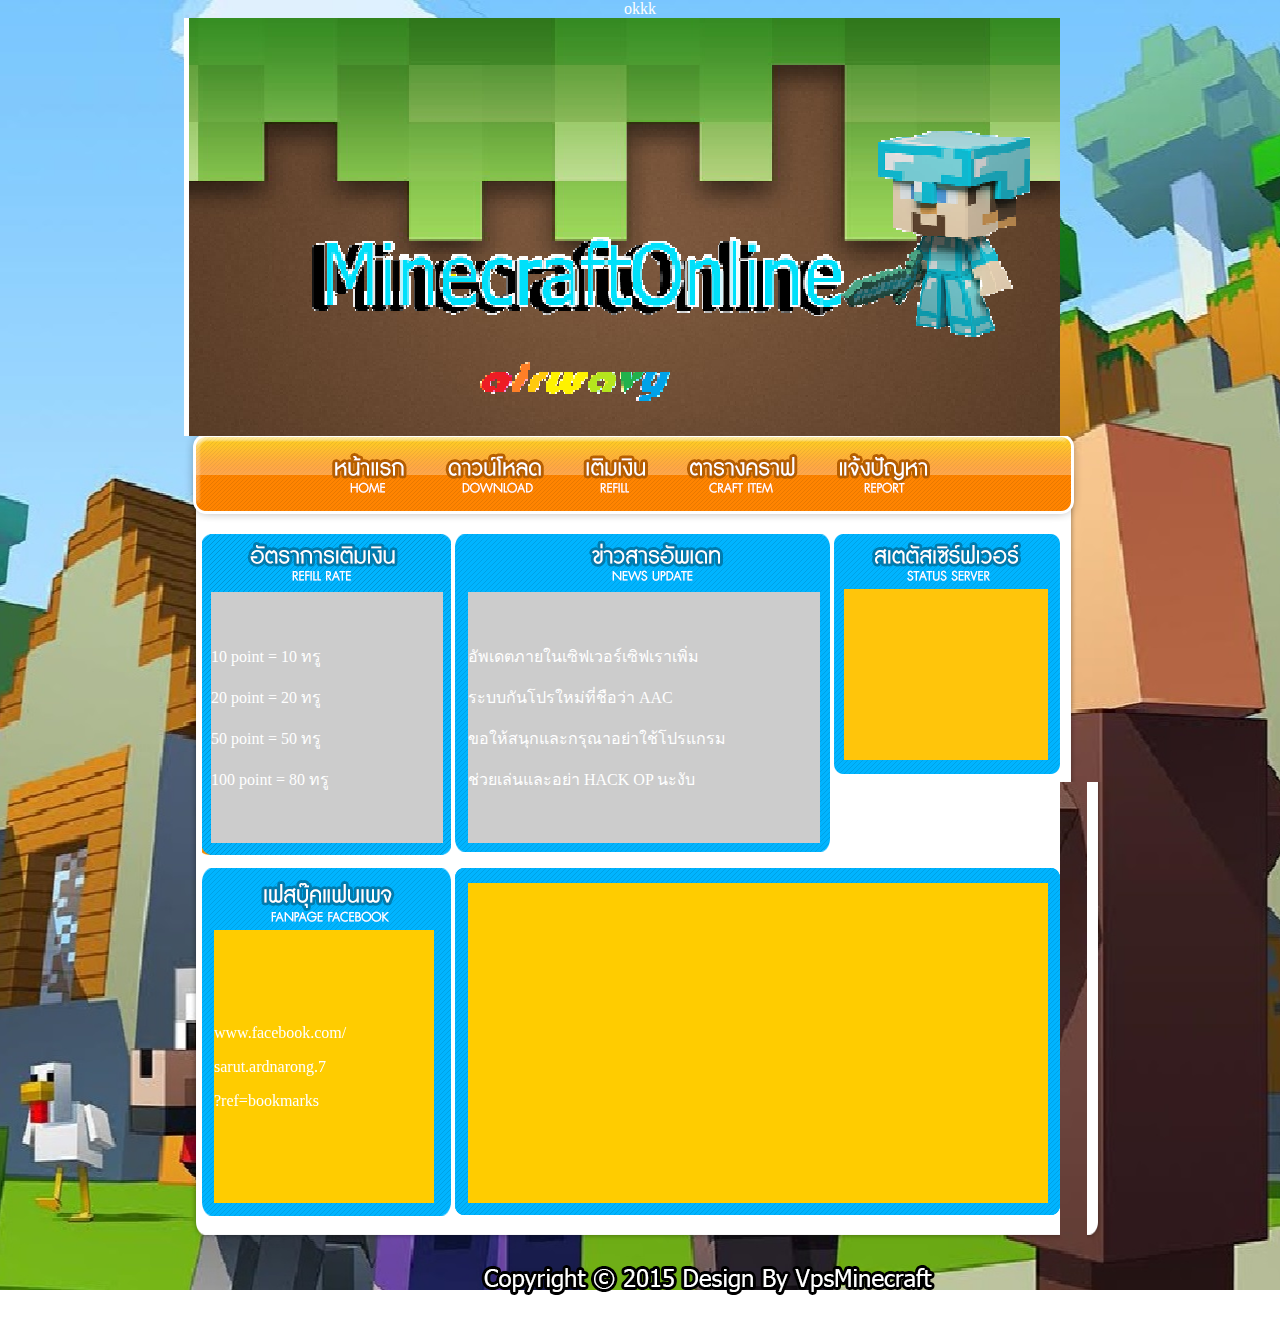
==== index.html @ dbe65fa8 "First website upload" ====
<html>

<!-- Mirrored from 103.13.229.248/ by HTTrack Website Copier/3.x [XR&CO'2014], Tue, 21 Apr 2015 09:13:33 GMT -->
<!-- Added by HTTrack --><meta http-equiv="content-type" content="text/html;charset=UTF-8" /><!-- /Added by HTTrack -->
<head>
<title>airwavy stone</title>
<meta http-equiv="Content-Type" content="text/html; charset=utf-8">
<link href="css/sty_home.css" rel="stylesheet" type="text/css">
<div id="fb-root"></div>
<script>(function(d, s, id) {
  var js, fjs = d.getElementsByTagName(s)[0];
  if (d.getElementById(id)) return;
  js = d.createElement(s); js.id = id;
  js.src = "../connect.facebook.net/th_TH/sdk.js#xfbml=1&version=v2.0";
  fjs.parentNode.insertBefore(js, fjs);
}(document, 'script', 'facebook-jssdk'));</script>

</head>
<body bgcolor="#FFFFFF" leftmargin="0" topmargin="0" marginwidth="0" marginheight="0">
<!-- Save for Web Slices (center.psd) -->
okkk
<table width="942" height="1314" border="0" align="center" cellpadding="0" cellspacing="0" id="Table_01">
	<tr>
		<td rowspan="13">&nbsp;</td>
		<td colspan="10" background="images/index_02.png">&nbsp;</td>
		<td rowspan="13">
			<img src="images/index_03.png" width="19" height="1313" alt=""></td>
		<td>
			<img src="images/spacer.gif" width="1" height="418" alt=""></td>
	</tr>
	<tr>
		<td colspan="11">
			<img src="images/index_04.png" width="903" height="1" alt=""></td>
		<td>
			<img src="images/spacer.gif" width="1" height="1" alt=""></td>
	</tr>
	<tr>
		<td colspan="11">
	    <img src="images/index_05.png" alt="" width="903" height="82" usemap="#Map" border="0"></td>
		<td>
			<img src="images/spacer.gif" width="1" height="82" alt=""></td>
	</tr>
	<tr>
		<td colspan="11">
			<img src="images/index_06.png" width="903" height="70" alt=""></td>
		<td>
			<img src="images/spacer.gif" width="1" height="70" alt=""></td>
	</tr>
	<tr>
		<td colspan="8">
			<img src="images/index_07.png" width="660" height="3" alt=""></td>
		<td rowspan="2" align="center" bgcolor="#FFC50B">&nbsp;</td>
		<td colspan="2" rowspan="3">
			<img src="images/index_09.png" width="39" height="193" alt=""></td>
		<td>
			<img src="images/spacer.gif" width="1" height="3" alt=""></td>
	</tr>
	<tr>
		<td rowspan="8">
			<img src="images/index_10.png" width="27" height="739" alt=""></td>
		<td colspan="3" rowspan="3" bgcolor="#CCCCCC"><p>10 point = 10 ทรู</p>
          <p>20 point = 20 ทรู</p>
          <p>50 point = 50 ทรู</p>
        <p>100 point = 80 ทรู</p></td>
		<td rowspan="8">
			<img src="images/index_12.png" width="25" height="739" alt=""></td>
		<td rowspan="3" bgcolor="#CCCCCC"><p>อัพเดตภายในเซิฟเวอร์เซิฟเราเพิ่ม</p>
		  <p>ระบบกันโปรใหม่ที่ชือว่า AAC</p>
		  <p>ขอให้สนุกและกรุณาอย่าใช้โปรแกรม</p>
	    <p>ช่วยเล่นและอย่า HACK OP นะงับ</p></td>
		<td colspan="2" rowspan="2">
			<img src="images/index_14.png" width="24" height="190" alt=""></td>
		<td>
			<img src="images/spacer.gif" width="1" height="168" alt=""></td>
	</tr>
	<tr>
		<td>
			<img src="images/index_15.png" width="204" height="22" alt=""></td>
		<td>
			<img src="images/spacer.gif" width="1" height="22" alt=""></td>
	</tr>
	<tr>
		<td rowspan="3">
			<img src="images/index_16.png" width="16" height="101" alt=""></td>
		<td colspan="3" rowspan="2" bgcolor="#FFFFFF"><table width="0" border="0" align="center" cellpadding="0" cellspacing="0">
		  <tr>
		    <td><iframe src="http://www.wink.in.th/musicbox/200x60-bl.php" width="200" height="70" frameborder="0" scrolling="no" allowtransparency="true"></iframe></td>
	      </tr>
	    </table></td>
		<td rowspan="6">
			<img src="images/index_18.png" width="27" height="549" alt=""></td>
		<td>
			<img src="images/spacer.gif" width="1" height="61" alt=""></td>
	</tr>
	<tr>
		<td colspan="3" rowspan="3">
			<img src="images/index_19.png" width="232" height="87" alt=""></td>
		<td rowspan="2">
			<img src="images/index_20.png" width="352" height="40" alt=""></td>
		<td>
			<img src="images/spacer.gif" width="1" height="9" alt=""></td>
	</tr>
	<tr>
		<td colspan="3">
			<img src="images/index_21.png" width="224" height="31" alt=""></td>
		<td>
			<img src="images/spacer.gif" width="1" height="31" alt=""></td>
	</tr>
	<tr>
		<td colspan="4" rowspan="2" bgcolor="#FFCC00">&nbsp;</td>
		<td rowspan="3">
			<img src="images/index_23.png" width="12" height="448" alt=""></td>
		<td>
			<img src="images/spacer.gif" width="1" height="47" alt=""></td>
	</tr>
	<tr>
		<td rowspan="2">
			<img src="images/index_24.png" width="3" height="401" alt=""></td>
		<td bgcolor="#FFCC00"><p>www.facebook.com/</p>
	    <p>sarut.ardnarong.7</p>
	    <p>?ref=bookmarks</p></td>
		<td rowspan="2">
			<img src="images/index_26.png" width="9" height="401" alt=""></td>
		<td>
			<img src="images/spacer.gif" width="1" height="273" alt=""></td>
	</tr>
	<tr>
		<td>
			<img src="images/index_27.png" width="220" height="128" alt=""></td>
		<td colspan="4">
			<img src="images/index_28.png" width="580" height="128" alt=""></td>
		<td>
			<img src="images/spacer.gif" width="1" height="128" alt=""></td>
	</tr>
	<tr>
		<td>
			<img src="images/spacer.gif" width="19" height="1" alt=""></td>
		<td>
			<img src="images/spacer.gif" width="27" height="1" alt=""></td>
		<td>
			<img src="images/spacer.gif" width="3" height="1" alt=""></td>
		<td>
			<img src="images/spacer.gif" width="220" height="1" alt=""></td>
		<td>
			<img src="images/spacer.gif" width="9" height="1" alt=""></td>
		<td>
			<img src="images/spacer.gif" width="25" height="1" alt=""></td>
		<td>
			<img src="images/spacer.gif" width="352" height="1" alt=""></td>
		<td>
			<img src="images/spacer.gif" width="16" height="1" alt=""></td>
		<td>
			<img src="images/spacer.gif" width="8" height="1" alt=""></td>
		<td>
			<img src="images/spacer.gif" width="204" height="1" alt=""></td>
		<td>
			<img src="images/spacer.gif" width="12" height="1" alt=""></td>
		<td>
			<img src="images/spacer.gif" width="27" height="1" alt=""></td>
		<td>
			<img src="images/spacer.gif" width="19" height="1" alt=""></td>
		<td></td>
	</tr>
</table>
<!-- End Save for Web Slices -->

<map name="Map">
  <area shape="rect" coords="496,14,620,63" href="http://www.minecraft-crafting.net/" target="_blank">
  <area shape="rect" coords="259,14,363,64" href="" target="_blank">
  <area shape="rect" coords="395,15,467,67" href="webshop/index.html" target="_blank">
  <area shape="rect" coords="650,16,754,60" href="#" target="_blank">
  <area shape="rect" coords="142,17,229,65" href="#">
</map>
</body>

<!-- Mirrored from VpsMinecraft/ by HTTrack Website Copier/3.x [XR&CO'2014], Tue, 21 Apr 2015 09:13:44 GMT -->
</html>
---- css/sty_home.css ----
@charset "utf-8";
/* CSS Document */
img  								{
	border: 0px;
	text-align: center;
}
::-webkit-scrollbar 				{ width: 8px; height: 8px; }
::-webkit-scrollbar-track-piece     { background-color: #FFFFFF; -webkit-border-radius: 5px; }
::-webkit-scrollbar-thumb:horizontal, ::-webkit-scrollbar-thumb:vertical { width: 0px; background-color: #F6ABC0 ;
-webkit-border-radius: 5px; }
::-webkit-scrollbar-thumb:horizontal:hover, ::-webkit-scrollbar-thumb:vertical:hover {
background-color: #F8EAF7;
}
body{
	background-image: url(../images/bg.jpg);
	background-attachment: scroll;
	background-repeat: no-repeat;
	background-position: center top;
	margin: 0px;
	text-align: center;
	color: #FFF;
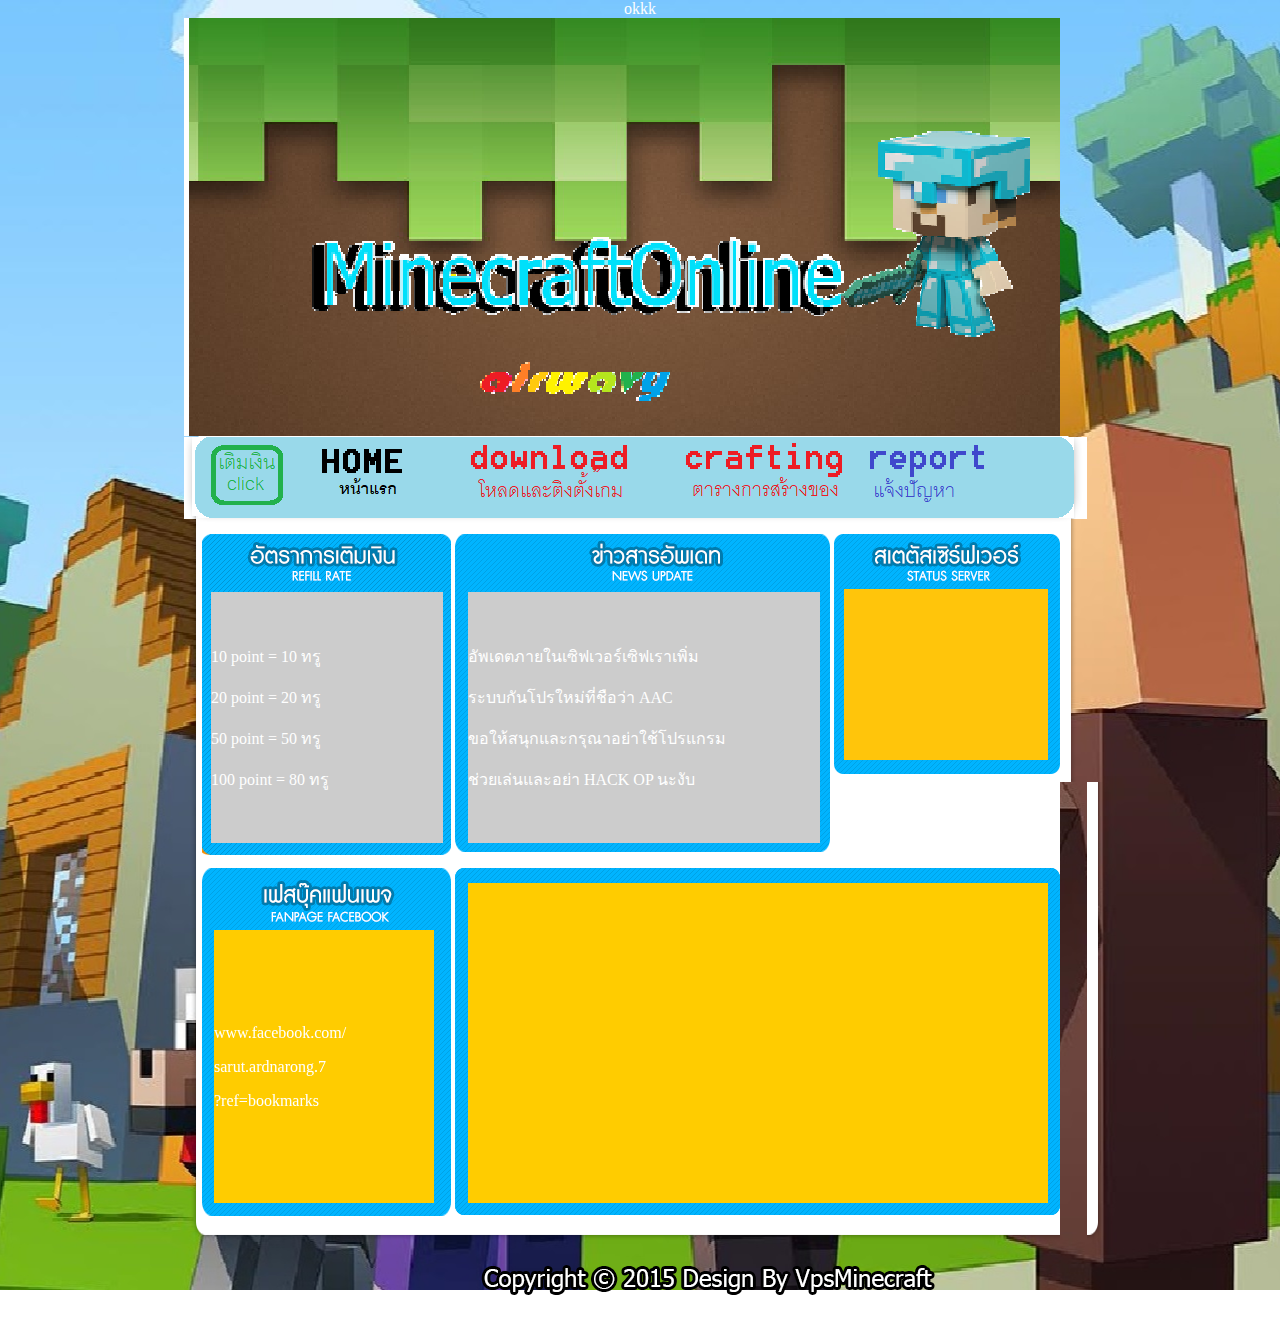
==== commit d6d752a1: "firsh reload website" ====
--- a/index.html
+++ b/index.html
@@ -165,11 +165,11 @@
 <!-- End Save for Web Slices -->
 
 <map name="Map">
-  <area shape="rect" coords="496,14,620,63" href="http://www.minecraft-crafting.net/" target="_blank">
-  <area shape="rect" coords="259,14,363,64" href="" target="_blank">
-  <area shape="rect" coords="395,15,467,67" href="webshop/index.html" target="_blank">
-  <area shape="rect" coords="650,16,754,60" href="#" target="_blank">
-  <area shape="rect" coords="142,17,229,65" href="#">
+  <area shape="rect" coords="487,3,667,66" href="http://www.minecraft-crafting.net/" target="_blank">
+  <area shape="rect" coords="277,5,454,70" href="minecraft.html" target="_blank">
+  <area shape="rect" coords="27,9,99,61" href="webshop/index.html" target="_blank">
+  <area shape="rect" coords="681,7,810,70" href="https://www.facebook.com/sarut.ardnarong.7?lst=100016755070588%3A100016755070588%3A1511064700" target="_blank">
+  <area shape="rect" coords="132,7,223,66" href="#">
 </map>
 </body>
 
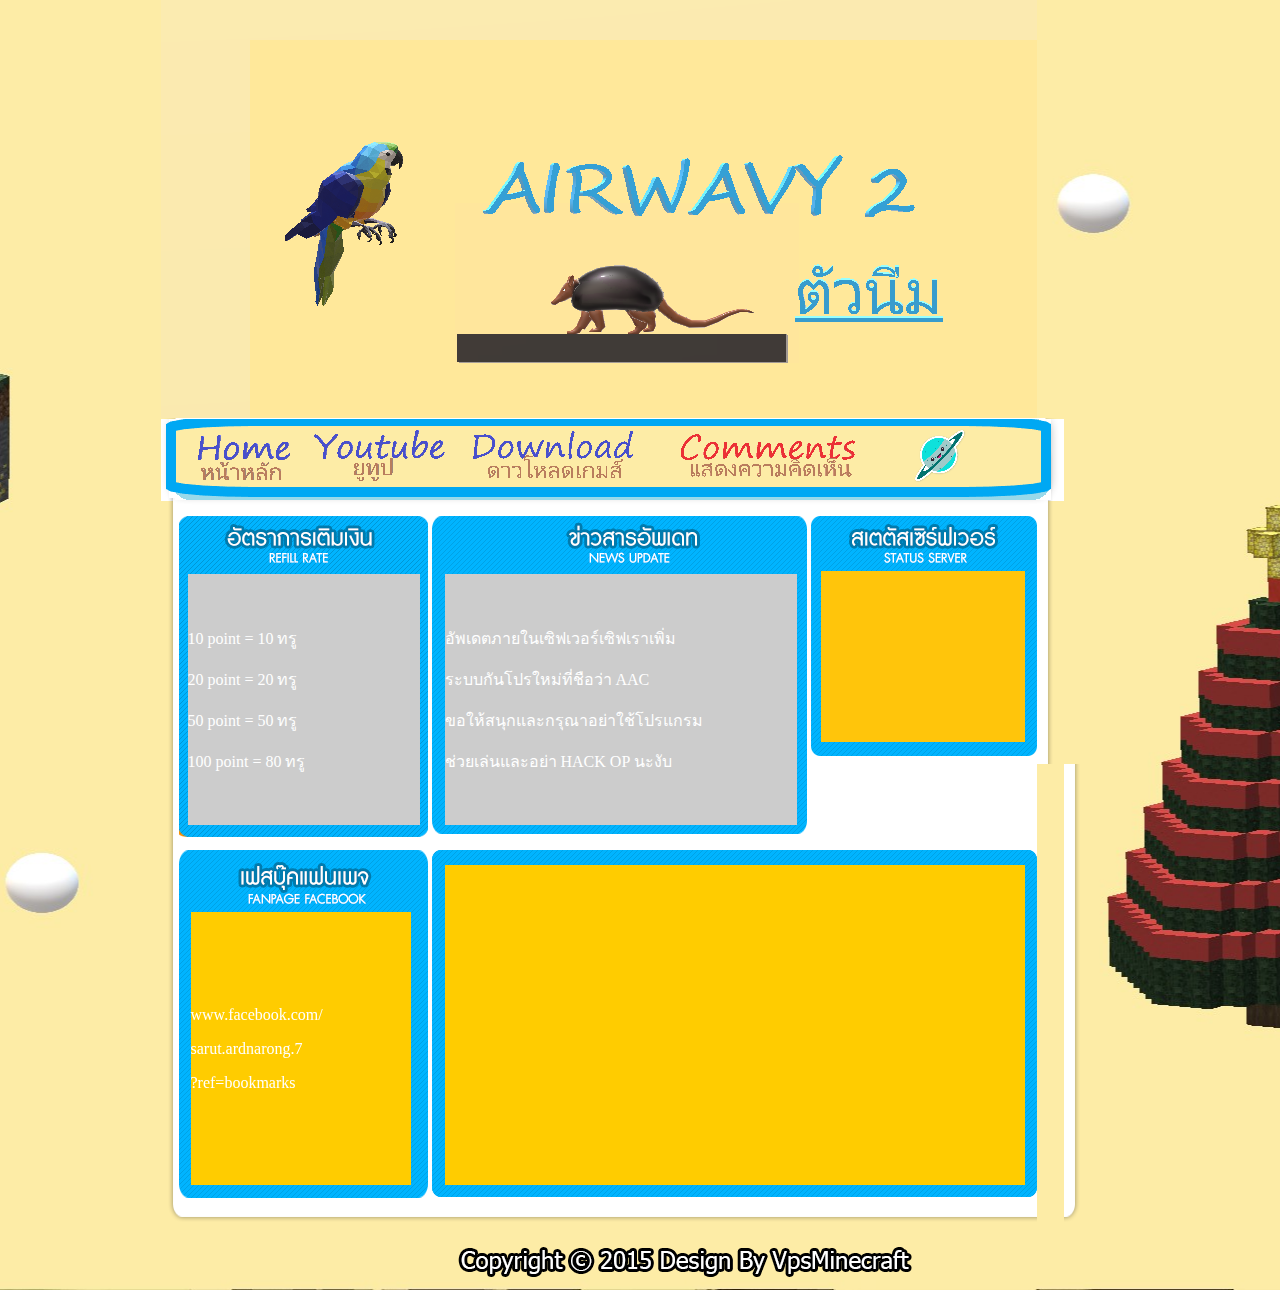
==== commit 04ea627e: "reloaded" ====
--- a/index.html
+++ b/index.html
@@ -18,20 +18,19 @@
 </head>
 <body bgcolor="#FFFFFF" leftmargin="0" topmargin="0" marginwidth="0" marginheight="0">
 <!-- Save for Web Slices (center.psd) -->
-okkk
-<table width="942" height="1314" border="0" align="center" cellpadding="0" cellspacing="0" id="Table_01">
+<table width="997" height="1314" border="0" align="center" cellpadding="0" cellspacing="0" id="Table_01">
 	<tr>
-		<td rowspan="13">&nbsp;</td>
+		<td width="19" rowspan="13">&nbsp;</td>
 		<td colspan="10" background="images/index_02.png">&nbsp;</td>
-		<td rowspan="13">
+		<td width="27" rowspan="13">
 			<img src="images/index_03.png" width="19" height="1313" alt=""></td>
-		<td>
+		<td width="27">
 			<img src="images/spacer.gif" width="1" height="418" alt=""></td>
 	</tr>
 	<tr>
 		<td colspan="11">
 			<img src="images/index_04.png" width="903" height="1" alt=""></td>
-		<td>
+		<td width="48">
 			<img src="images/spacer.gif" width="1" height="1" alt=""></td>
 	</tr>
 	<tr>
@@ -49,22 +48,22 @@
 	<tr>
 		<td colspan="8">
 			<img src="images/index_07.png" width="660" height="3" alt=""></td>
-		<td rowspan="2" align="center" bgcolor="#FFC50B">&nbsp;</td>
+		<td width="204" rowspan="2" align="center" bgcolor="#FFC50B">&nbsp;</td>
 		<td colspan="2" rowspan="3">
 			<img src="images/index_09.png" width="39" height="193" alt=""></td>
 		<td>
 			<img src="images/spacer.gif" width="1" height="3" alt=""></td>
 	</tr>
 	<tr>
-		<td rowspan="8">
+		<td width="27" rowspan="8">
 			<img src="images/index_10.png" width="27" height="739" alt=""></td>
 		<td colspan="3" rowspan="3" bgcolor="#CCCCCC"><p>10 point = 10 ทรู</p>
           <p>20 point = 20 ทรู</p>
           <p>50 point = 50 ทรู</p>
         <p>100 point = 80 ทรู</p></td>
-		<td rowspan="8">
+		<td width="25" rowspan="8">
 			<img src="images/index_12.png" width="25" height="739" alt=""></td>
-		<td rowspan="3" bgcolor="#CCCCCC"><p>อัพเดตภายในเซิฟเวอร์เซิฟเราเพิ่ม</p>
+		<td width="352" rowspan="3" bgcolor="#CCCCCC"><p>อัพเดตภายในเซิฟเวอร์เซิฟเราเพิ่ม</p>
 		  <p>ระบบกันโปรใหม่ที่ชือว่า AAC</p>
 		  <p>ขอให้สนุกและกรุณาอย่าใช้โปรแกรม</p>
 	    <p>ช่วยเล่นและอย่า HACK OP นะงับ</p></td>
@@ -80,7 +79,7 @@
 			<img src="images/spacer.gif" width="1" height="22" alt=""></td>
 	</tr>
 	<tr>
-		<td rowspan="3">
+		<td width="16" rowspan="3">
 			<img src="images/index_16.png" width="16" height="101" alt=""></td>
 		<td colspan="3" rowspan="2" bgcolor="#FFFFFF"><table width="0" border="0" align="center" cellpadding="0" cellspacing="0">
 		  <tr>
@@ -108,18 +107,18 @@
 	</tr>
 	<tr>
 		<td colspan="4" rowspan="2" bgcolor="#FFCC00">&nbsp;</td>
-		<td rowspan="3">
+		<td width="12" rowspan="3">
 			<img src="images/index_23.png" width="12" height="448" alt=""></td>
 		<td>
 			<img src="images/spacer.gif" width="1" height="47" alt=""></td>
 	</tr>
 	<tr>
-		<td rowspan="2">
+		<td width="3" rowspan="2">
 			<img src="images/index_24.png" width="3" height="401" alt=""></td>
-		<td bgcolor="#FFCC00"><p>www.facebook.com/</p>
+		<td width="220" bgcolor="#FFCC00"><p>www.facebook.com/</p>
 	    <p>sarut.ardnarong.7</p>
 	    <p>?ref=bookmarks</p></td>
-		<td rowspan="2">
+		<td width="9" rowspan="2">
 			<img src="images/index_26.png" width="9" height="401" alt=""></td>
 		<td>
 			<img src="images/spacer.gif" width="1" height="273" alt=""></td>
@@ -149,7 +148,7 @@
 			<img src="images/spacer.gif" width="352" height="1" alt=""></td>
 		<td>
 			<img src="images/spacer.gif" width="16" height="1" alt=""></td>
-		<td>
+		<td width="8">
 			<img src="images/spacer.gif" width="8" height="1" alt=""></td>
 		<td>
 			<img src="images/spacer.gif" width="204" height="1" alt=""></td>
@@ -165,11 +164,11 @@
 <!-- End Save for Web Slices -->
 
 <map name="Map">
-  <area shape="rect" coords="487,3,667,66" href="http://www.minecraft-crafting.net/" target="_blank">
-  <area shape="rect" coords="277,5,454,70" href="minecraft.html" target="_blank">
-  <area shape="rect" coords="27,9,99,61" href="webshop/index.html" target="_blank">
-  <area shape="rect" coords="681,7,810,70" href="https://www.facebook.com/sarut.ardnarong.7?lst=100016755070588%3A100016755070588%3A1511064700" target="_blank">
-  <area shape="rect" coords="132,7,223,66" href="#">
+  <area shape="rect" coords="305,5,485,68" href="http://www.minecraft-crafting.net/" target="_blank">
+  <area shape="rect" coords="321,140,498,205" href="minecraft.html" target="_blank">
+  <area shape="rect" coords="145,9,289,62" href="webshop/index.html" target="_blank">
+  <area shape="rect" coords="513,11,701,65" href="https://www.facebook.com/sarut.ardnarong.7?lst=100016755070588%3A100016755070588%3A1511064700" target="_blank">
+  <area shape="rect" coords="35,10,137,77" href="#">
 </map>
 </body>
 
--- a/css/sty_home.css
+++ b/css/sty_home.css
@@ -19,3 +19,13 @@
 	margin: 0px;
 	text-align: center;
 	color: #FFF;
+
+.test {
+	color: #FFF;
+}
+#Table_01 tr td #Table_ tr td blockquote blockquote blockquote p .test {
+	color: #FFF;
+}
+#Table_01 tr td #Table_ tr td blockquote blockquote blockquote p {
+	color: #FFF;
+}
